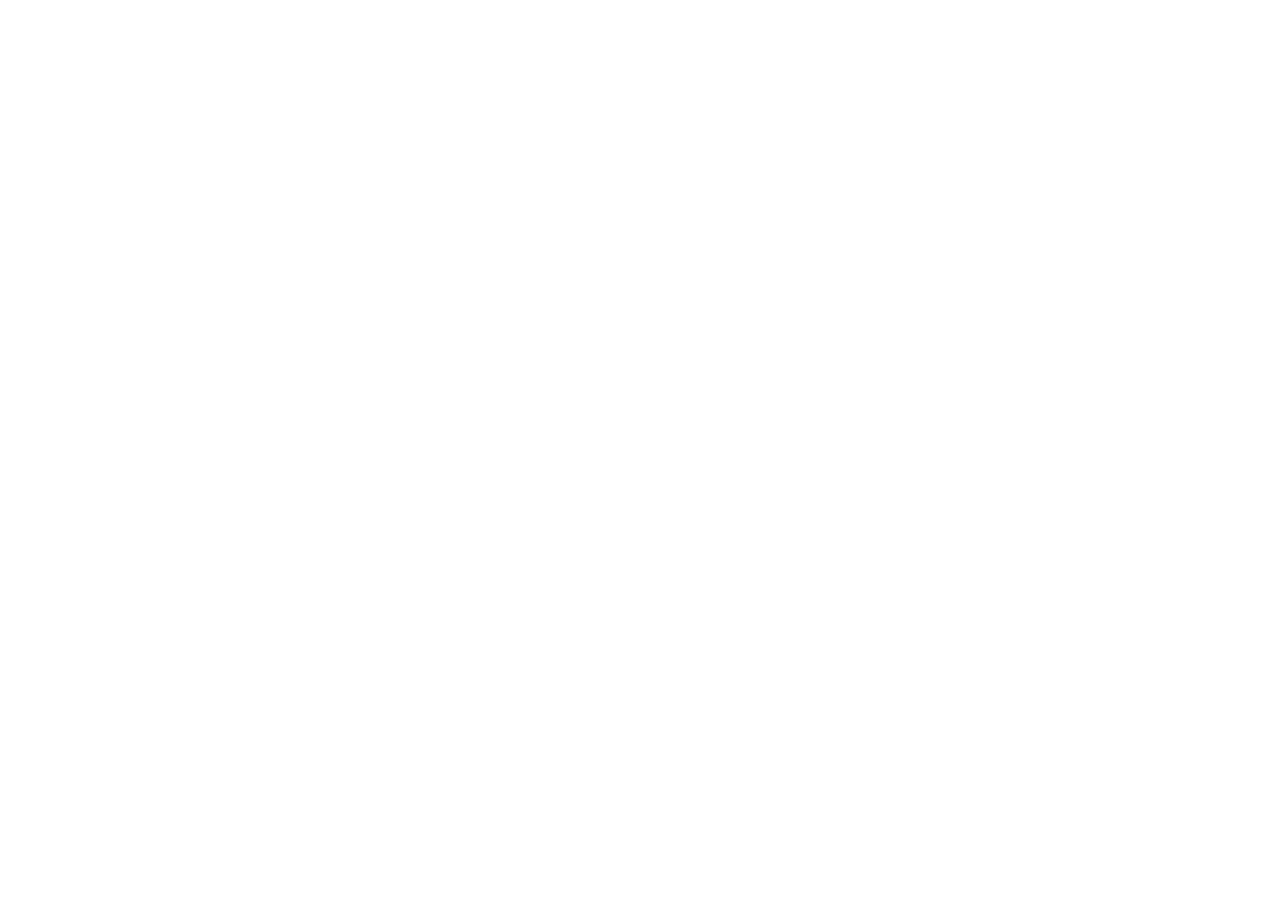
==== index.html @ 0959b74d "Files added" ====
<!DOCTYPE html>
<html lang="en">
<head>
    <meta charset="UTF-8">
    <meta name="viewport" content="width=device-width, initial-scale=1.0">
    <title>Game Center</title>
    <link rel="stylesheet" href="styles/style.css">
</head>
<body>
    <script src="script/gameCenter.js"></script>
</body>
</html>
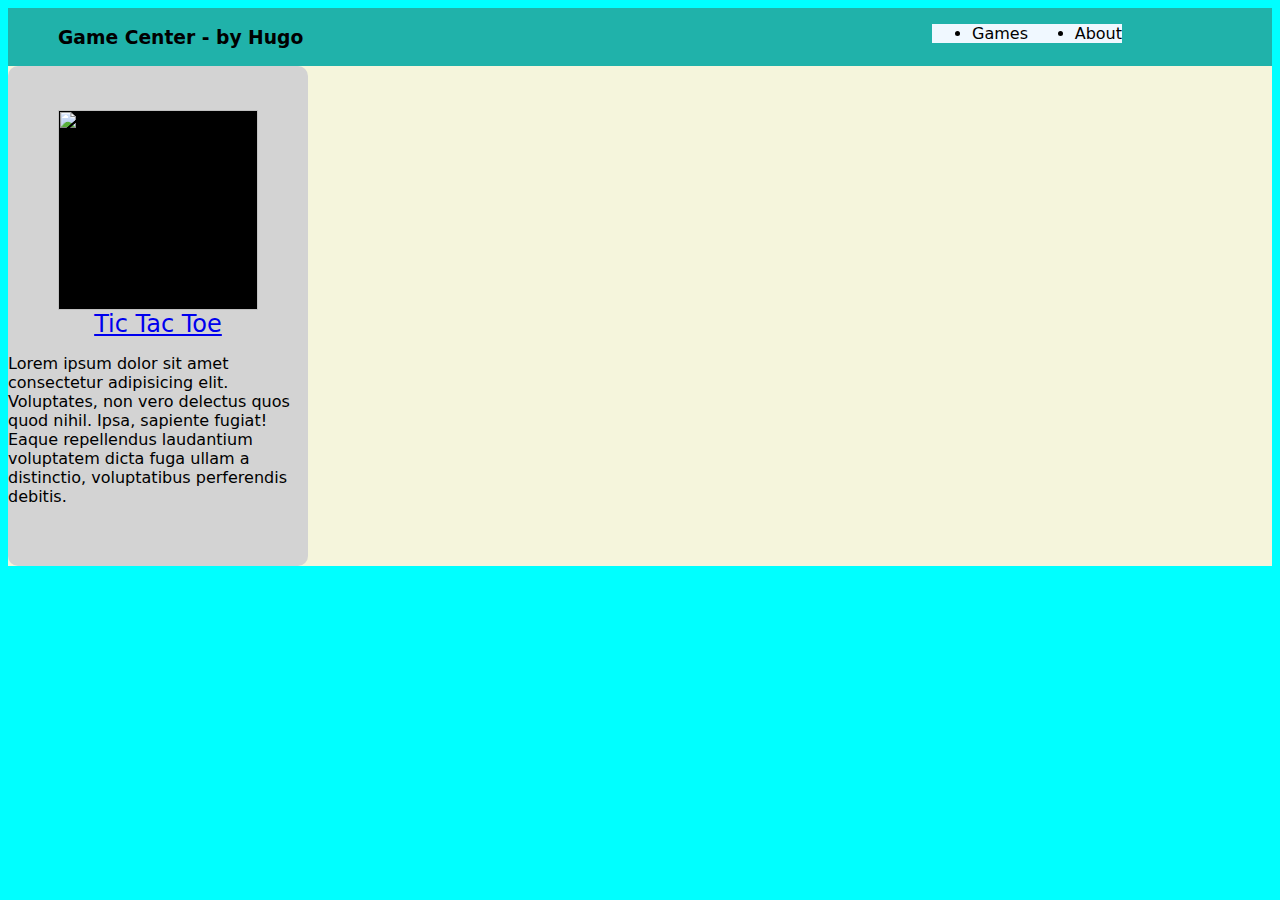
==== commit 3720c0c7: "Added tic tac toe page" ====
--- a/index.html
+++ b/index.html
@@ -7,6 +7,33 @@
     <link rel="stylesheet" href="styles/style.css">
 </head>
 <body>
+    <Header>
+        <div class="content">
+            <ul>
+                <li>Games</li>
+                <li>About</li>
+            </ul>
+        </div>
+        <div class="name">
+            <h3>Game Center - by Hugo</h3>
+        </div>
+
+    </Header>
+    <main>
+        <div class="games">
+            <div class="tictac">
+                <!-- Add clickable image -->
+                <img src="images\tictactoe.gif" alt="">
+                <a href="tictactoe.html">Tic Tac Toe</a>
+                <p>Lorem ipsum dolor sit amet consectetur adipisicing elit. Voluptates, non vero delectus quos quod nihil. Ipsa, sapiente fugiat! Eaque repellendus laudantium voluptatem dicta fuga ullam a distinctio, voluptatibus perferendis debitis.</p>
+            </div>
+        </div>
+    </main>
+    <footer>
+        
+    </footer>
+
+
     <script src="script/gameCenter.js"></script>
 </body>
 </html>--- a/styles/style.css
+++ b/styles/style.css
@@ -0,0 +1,54 @@
+body{
+    background-color: aqua;
+    font-family: system-ui, -apple-system, BlinkMacSystemFont, 'Segoe UI', Roboto, Oxygen, Ubuntu, Cantarell, 'Open Sans', 'Helvetica Neue', sans-serif;
+}
+
+main{
+    background-color: aliceblue;
+}
+
+
+header{
+    background-color: lightseagreen;
+    display: flex;
+    justify-content: space-between;
+    flex-direction: row-reverse;
+    padding-right: 150px;
+    padding-left: 50px;
+}
+.content ul{
+    width: 150px;
+    background-color: aliceblue;
+    display: flex;
+    flex-direction: row;
+    justify-content: space-between;
+}
+.content li:hover{
+    background-color: burlywood;
+
+}
+
+.games{
+    background-color: beige;
+}
+
+.tictac{
+    background-color:lightgray;
+    height: 500px;
+    width: 300px;
+
+    border-radius: 10px;
+    display: flex;
+    align-items: center;
+    justify-content: center;
+    flex-direction: column;
+}
+.tictac img{
+    background-color: black;
+    height: 200px;
+    width: 200px;
+}
+.tictac a{
+    font-size: x-large;
+    
+}
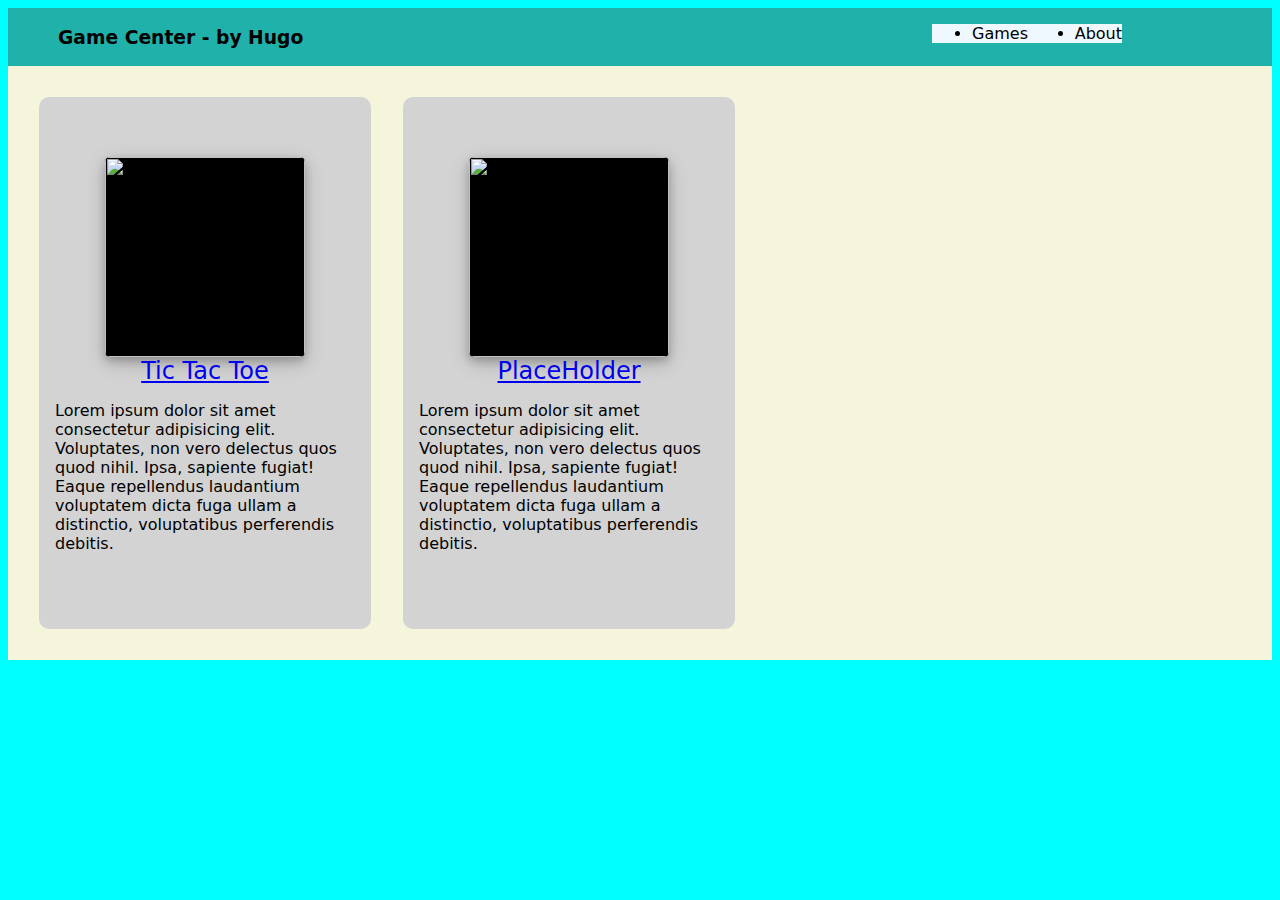
==== commit 1f212abf: "Changed name of container for the games, also some styling on mainpage" ====
--- a/index.html
+++ b/index.html
@@ -21,10 +21,16 @@
     </Header>
     <main>
         <div class="games">
-            <div class="tictac">
+            <div class="gamePage">
                 <!-- Add clickable image -->
                 <img src="images\tictactoe.gif" alt="">
                 <a href="tictactoe.html">Tic Tac Toe</a>
+                <p>Lorem ipsum dolor sit amet consectetur adipisicing elit. Voluptates, non vero delectus quos quod nihil. Ipsa, sapiente fugiat! Eaque repellendus laudantium voluptatem dicta fuga ullam a distinctio, voluptatibus perferendis debitis.</p>
+            </div>
+            <div class="gamePage">
+                <!-- Add clickable image -->
+                <img src="" alt="">
+                <a href="#">PlaceHolder</a>
                 <p>Lorem ipsum dolor sit amet consectetur adipisicing elit. Voluptates, non vero delectus quos quod nihil. Ipsa, sapiente fugiat! Eaque repellendus laudantium voluptatem dicta fuga ullam a distinctio, voluptatibus perferendis debitis.</p>
             </div>
         </div>
--- a/styles/style.css
+++ b/styles/style.css
@@ -29,26 +29,31 @@
 }
 
 .games{
+    padding: 15px;
     background-color: beige;
+    display: flex;
+    
 }
 
-.tictac{
+.gamePage{
     background-color:lightgray;
     height: 500px;
     width: 300px;
-
+    margin: 1rem;
+    padding: 1rem;
     border-radius: 10px;
     display: flex;
     align-items: center;
     justify-content: center;
     flex-direction: column;
 }
-.tictac img{
+.gamePage img{
     background-color: black;
     height: 200px;
     width: 200px;
+    border-radius: 5px;
+    box-shadow: 0 4px 8px 0 rgba(0, 0, 0, 0.2), 0 6px 20px 0 rgba(0, 0, 0, 0.19);
 }
-.tictac a{
+.gamePage a{
     font-size: x-large;
-    
 }
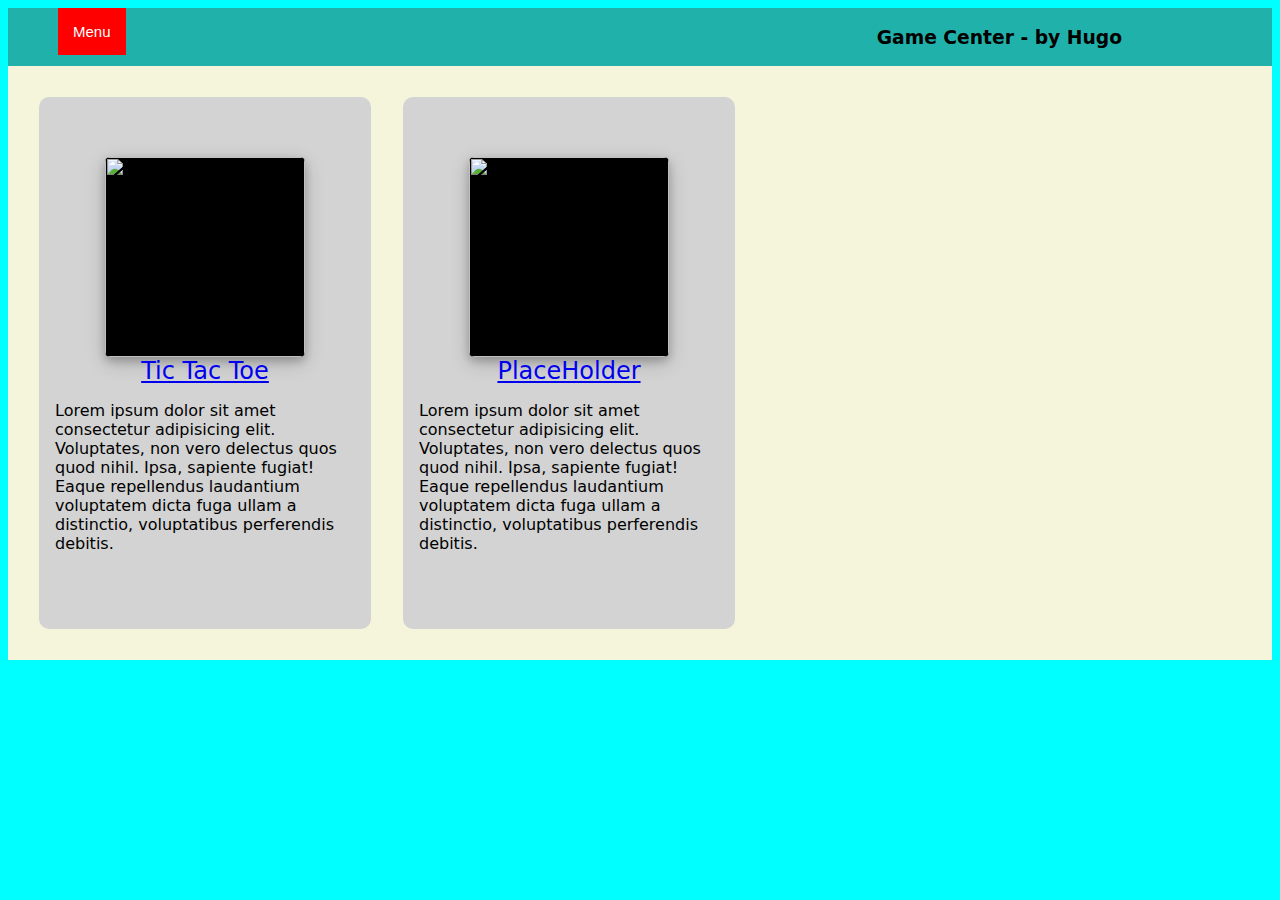
==== commit 6acb20da: "Added hamburger menu to header" ====
--- a/index.html
+++ b/index.html
@@ -8,11 +8,14 @@
 </head>
 <body>
     <Header>
-        <div class="content">
-            <ul>
-                <li>Games</li>
-                <li>About</li>
-            </ul>
+        <div class="dropdown">
+            <button onclick="dropDown()" class="dropDownBtn">Menu</button>
+            <div id="menuDropDown" class="hamburgerMenu">
+                <a href="index.html">Home</a>
+                <a href="#">PlaceHolder</a>
+                <a href="#">PlaceHolder</a>
+                <a href="#">PlaceHolder</a>
+            </div>
         </div>
         <div class="name">
             <h3>Game Center - by Hugo</h3>
--- a/styles/style.css
+++ b/styles/style.css
@@ -12,7 +12,7 @@
     background-color: lightseagreen;
     display: flex;
     justify-content: space-between;
-    flex-direction: row-reverse;
+    flex-direction: row;
     padding-right: 150px;
     padding-left: 50px;
 }
@@ -57,3 +57,41 @@
 .gamePage a{
     font-size: x-large;
 }
+
+
+/* Hamburger menu */
+
+.dropDownBtn{
+    background-color: red;
+    color: white;
+    padding: 15px;
+    font-size: 15px;
+    border: none;
+    cursor: pointer;
+}
+
+.dropDownBtn:hover, .dropDownBtn:focus{
+    background-color: #2980B9;
+}
+
+.dropDown{
+    position: relative;
+    display: inline-block;
+}
+
+.hamburgerMenu{
+    display: none;
+    position: absolute;
+    background-color: #f1f1f1;
+    min-width: 160px;
+    box-shadow: 0px 8px 16px 0px rgba(0,0,0,0.2);
+    z-index: 1;
+}
+
+.hamburgerMenu a{
+    color: black;
+}
+
+.show {
+    display: block;
+}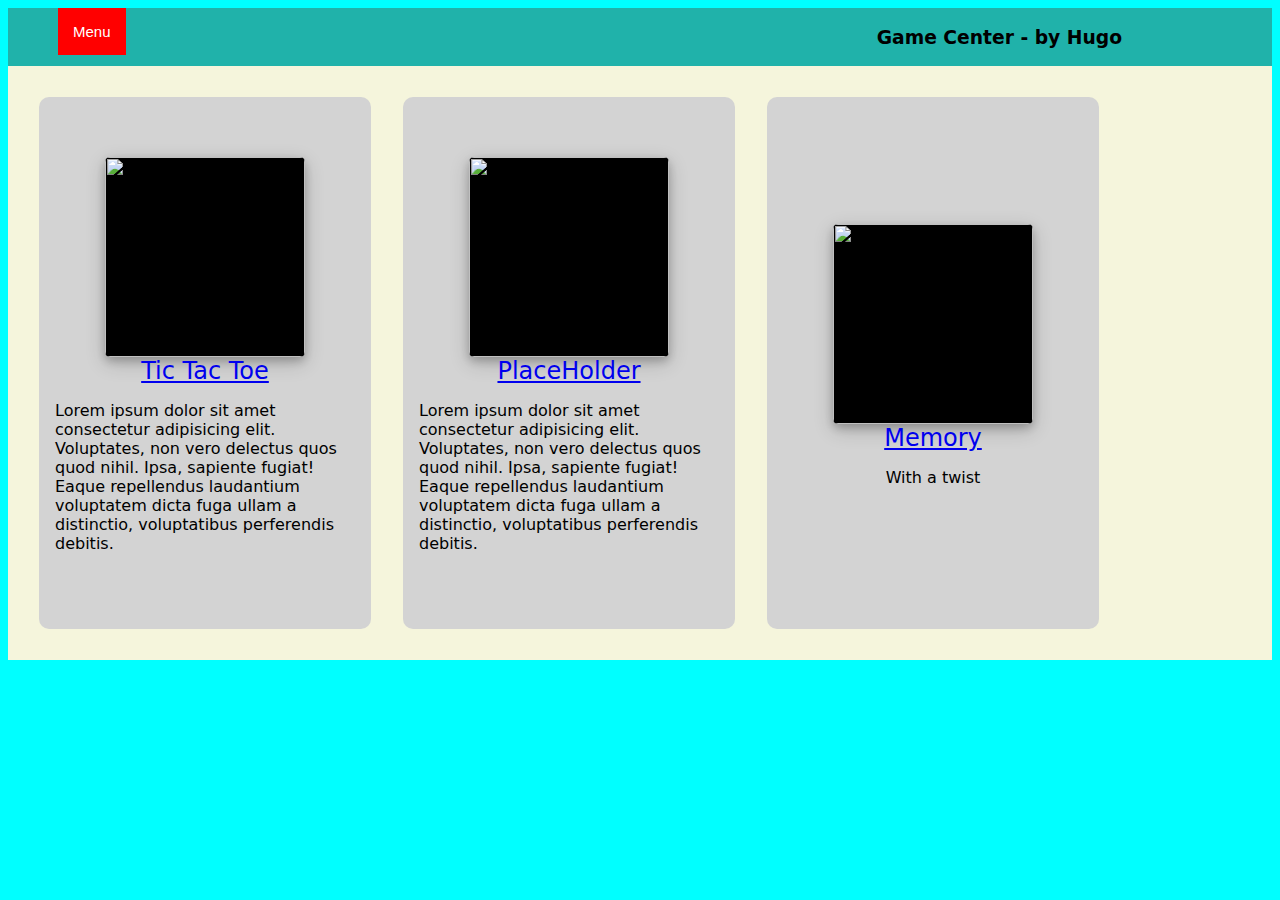
==== commit d59de070: "Added files for school project, memory with a twist" ====
--- a/index.html
+++ b/index.html
@@ -12,9 +12,8 @@
             <button onclick="dropDown()" class="dropDownBtn">Menu</button>
             <div id="menuDropDown" class="hamburgerMenu">
                 <a href="index.html">Home</a>
-                <a href="#">PlaceHolder</a>
-                <a href="#">PlaceHolder</a>
-                <a href="#">PlaceHolder</a>
+                <a href="tictactoe.html">Tic Tac Toe</a>
+                <a href="#">About me (NYI)</a>
             </div>
         </div>
         <div class="name">
@@ -36,6 +35,12 @@
                 <a href="#">PlaceHolder</a>
                 <p>Lorem ipsum dolor sit amet consectetur adipisicing elit. Voluptates, non vero delectus quos quod nihil. Ipsa, sapiente fugiat! Eaque repellendus laudantium voluptatem dicta fuga ullam a distinctio, voluptatibus perferendis debitis.</p>
             </div>
+            <div class="gamePage">
+                <!-- Add clickable image -->
+                <img src="" alt="">
+                <a href="schoolprojectMemory.html">Memory</a>
+                <p>With a twist</p>
+            </div>
         </div>
     </main>
     <footer>
--- a/styles/style.css
+++ b/styles/style.css
@@ -69,16 +69,13 @@
     border: none;
     cursor: pointer;
 }
-
 .dropDownBtn:hover, .dropDownBtn:focus{
     background-color: #2980B9;
 }
-
 .dropDown{
     position: relative;
     display: inline-block;
 }
-
 .hamburgerMenu{
     display: none;
     position: absolute;
@@ -87,11 +84,16 @@
     box-shadow: 0px 8px 16px 0px rgba(0,0,0,0.2);
     z-index: 1;
 }
-
 .hamburgerMenu a{
     color: black;
+    display: block;
+    text-decoration: none;
+    background-color: white;
+    padding: 15px;
 }
-
+.hamburgerMenu a:hover{
+    background-color: hsl(0, 0%, 80%);
+}
 .show {
     display: block;
 }